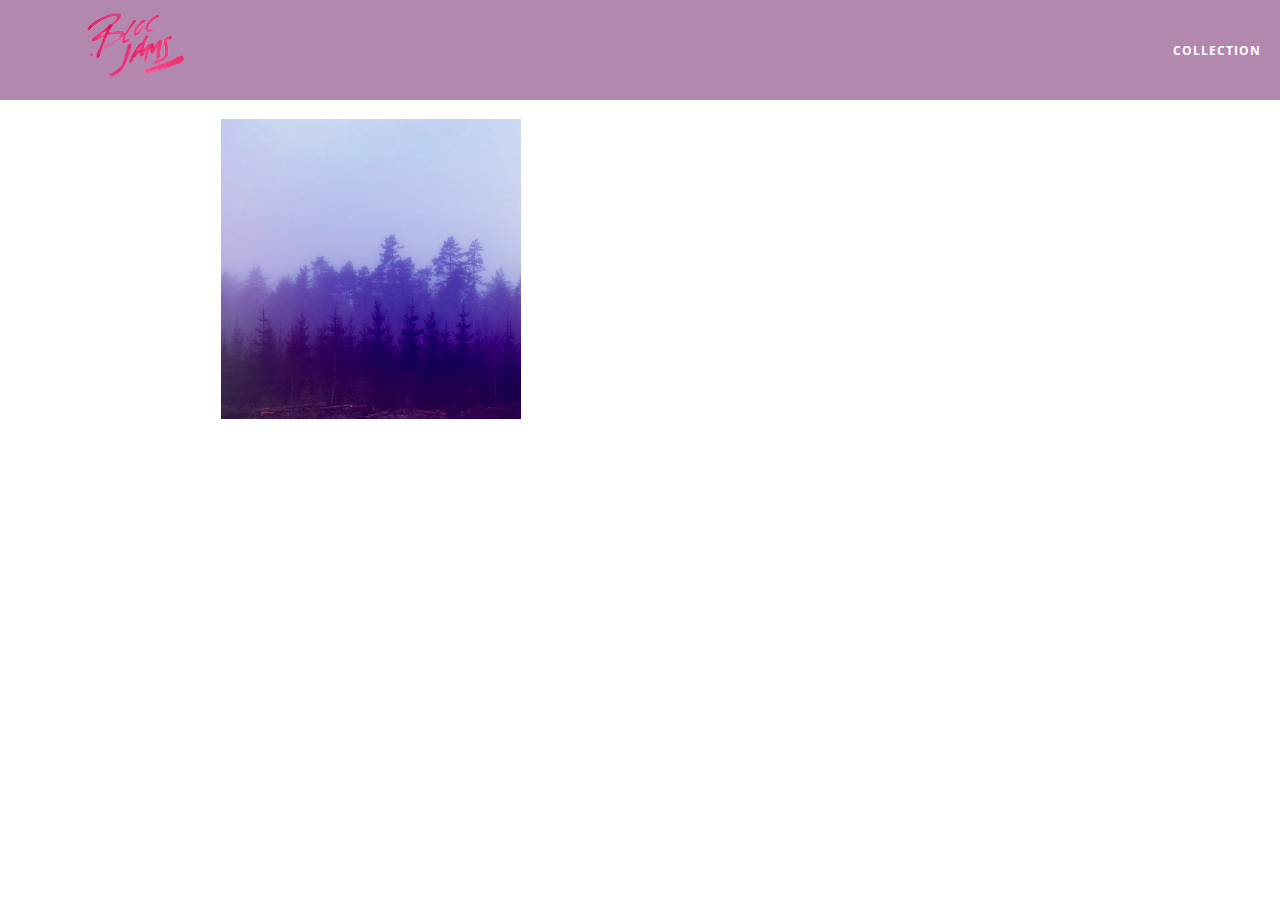
==== album.html @ 7be433ab "Add Album Views" ====
<!DOCTYPE html>
<html>
    <head>
        <title>Bloc Jams</title>
        <meta name="viewport" content="width=device-width, initial-scale=1">
        <link rel="stylesheet" type="text/css" href="http://fonts.googleapis.com/css?family=Open+Sans:400,800,600,700,300">
        <link rel="stylesheet" type="text/css" href="http://code.ionicframework.com/ionicons/2.0.1/css/ionicons.min.css">
        <link rel="stylesheet" type="text/css" href="styles/normalize.css">
        <link rel="stylesheet" type="text/css" href="styles/main.css">
        <link rel="stylesheet" type="text/css" href="styles/album.css">
    </head>
    <body class="album">
        <nav class="navbar"> <!-- navigation bar -->
            <a href="index.html" class="logo">
                <img src="assets/images/bloc_jams_logo.png" alt="bloc jams logo" class="logo">
            </a>
            <div class="links-container">
                <a href="collection.html" class="navbar-link">collection</a>
            </div>
        </nav>
        <main class="album-view container narrow">
            <section class="clearfix">
                <div class="column half">
                    <img src="assets/images/album_covers/01.png" class="album-cover-art" />
                </div>
                <div class="album-view-details column half">
                    <h2 class="album-view-title">The Colors</h2>
                    <h3 class="album-view-artist">Pablo Picasso</h3>
                    <h5 class="album-view-release-info">1909 Spanish Records</h5>
                </div>
            </section>
            <table class="album-view-song-list">
                <tr class="album-view-song-item">
                    <td class="song-item-number">1</td>
                    <td class="song-item-title">Blue</td>
                    <td class="song-item-duration">X:XX</td>
                </tr>
                <tr class="album-view-song-item">
                    <td class="song-item-number">2</td>
                    <td class="song-item-title">Red</td>
                    <td class="song-item-duration">X:XX</td>
                </tr>
                <tr class="album-view-song-item">
                    <td class="song-item-number">3</td>
                    <td class="song-item-title">Green</td>
                    <td class="song-item-duration">X:XX</td>
                </tr>
                <tr class="album-view-song-item">
                    <td class="song-item-number">4</td>
                    <td class="song-item-title">Purple</td>
                    <td class="song-item-duration">X:XX</td>
                </tr>
                <tr class="album-view-song-item">
                    <td class="song-item-number">5</td>
                    <td class="song-item-title">Black</td>
                    <td class="song-item-duration">X:XX</td>
                </tr>
            </table>
        </main>
    </body>
</html>
---- styles/main.css ----
*, *::before, *::after {
     -moz-box-sizing: border-box;
     -webkit-box-sizing: border-box;
     box-sizing: border-box;
}

html {
     height: 100%; /* makes sure our HTML takes up 100% of the browser window */
     font-size: 100%;
 }
 
 body {
     font-family: 'Open Sans'; /* sets our font to the "Open Sans" typeface */
     color: white;             /* sets the text color to white */
     min-height: 100%;         /* says the height of the body must be, at minimum, 100% of the window */
 }

.navbar {
    position: relative;
    padding: 0.5rem;
    background-color: rgb(101,18,95,0.5);
    z-index: 1;
 }
 
 .navbar .logo {
     position: relative; /* positioning will be explained in a resource */
     left: 2rem;
     cursor: pointer;
 }

.navbar .links-container {
    display: table;
    position: absolute;
    top: 0;
    right: 0;
    height: 100px;
    color: white;
    text-decoration: none;
}

.links-container .navbar-link {
    display: table-cell;
    position: relative;
    height: 100%;
    padding-left: 1rem;
    padding-right: 1rem;
    vertical-align: middle;
    color: white;
    font-size: 0.625rem;
    letter-spacing: 0.05rem;
    font-weight: 700;
    text-transform: uppercase;
    text-decoration: none;
    cursor: pointer;
}

.links-container .navbar-link:hover {
    color: rgb(233,50,117);
}

.container {
    margin: 0 auto;
    max-width: 64rem;
}

.container.narrow {
    max-width: 56rem;
}

/* Medium and small screens (640px) */
@media (min-width: 640px) {
    html { font-size: 112%; }
    
    .column {
        float: left;
        padding-left: 1rem;
        padding-right: 1rem;
    }
    
    .column.full { width: 100%; }
    .column.two-thirds { width: 66.7%; }
    .column.half { width: 50%; }
    .column.third { width: 33.3%; }
    .column.fourth { width: 25%; }
    .column.flow-opposite { float: right; }
}

/* Large screens (1024px) */
@media (min-width: 1024px) {
    html { font-size: 120%; }
}

.clearfix::before,
.clearfix::after {
    content: " ";
    display: table;
}

.clearfix::after {
    clear: both;
}
---- styles/album.css ----
body.album {
    background-image: url(../assets/images/blurred_backgrounds/blur_bg_3.jpg);
    background-repeat: no-repeat;
    background-attachment: fixed;
    background-position: center center;
    background-size: cover;
}

.album-cover-art {
    position: relative;
    left: 20%;
    margin-top: 1rem;
    width: 60%;
}

.album-view-details {
    position: relative;
    top: 1.5rem;
    padding: 1rem;
}

.album-view-details .album-view-title {
    font-weight: 300;
    font-size: 2rem;
}

.album-view-details .album-view-artist {
    font-weight: 300;
    font-size: 1.5rem;
}

.album-view-details .album-view-release-info {
    font-weight: 300;
    font-size: 0.75rem;
}

.album-view-song-list {
    width: 90%;
    margin: 1.5rem auto;
    font-weight: 300;
    font-size: 0.75rem;
}

.album-view-song-item {
    height: 3rem;
    border-bottom: 1px solid rgba(255,255,255,0.5);
}

.song-item-number {
    width: 5%;
}

.song-item-title {
    width: 85%;
}

.song-item-duration {
    width: 5%;
}

@media (max-width: 640px) and (min-width: 320px) {
    .album-view-details {
        text-align: center;
    }
    
    .album-view-title {
        margin-top: 0;
    }
}

@media (max-width: 1024px) and (min-width: 320px) {
    .album-view-song-list {
        position: relative;
        top: 1rem;
        width: 80%;
        margin: auto;
    }
}
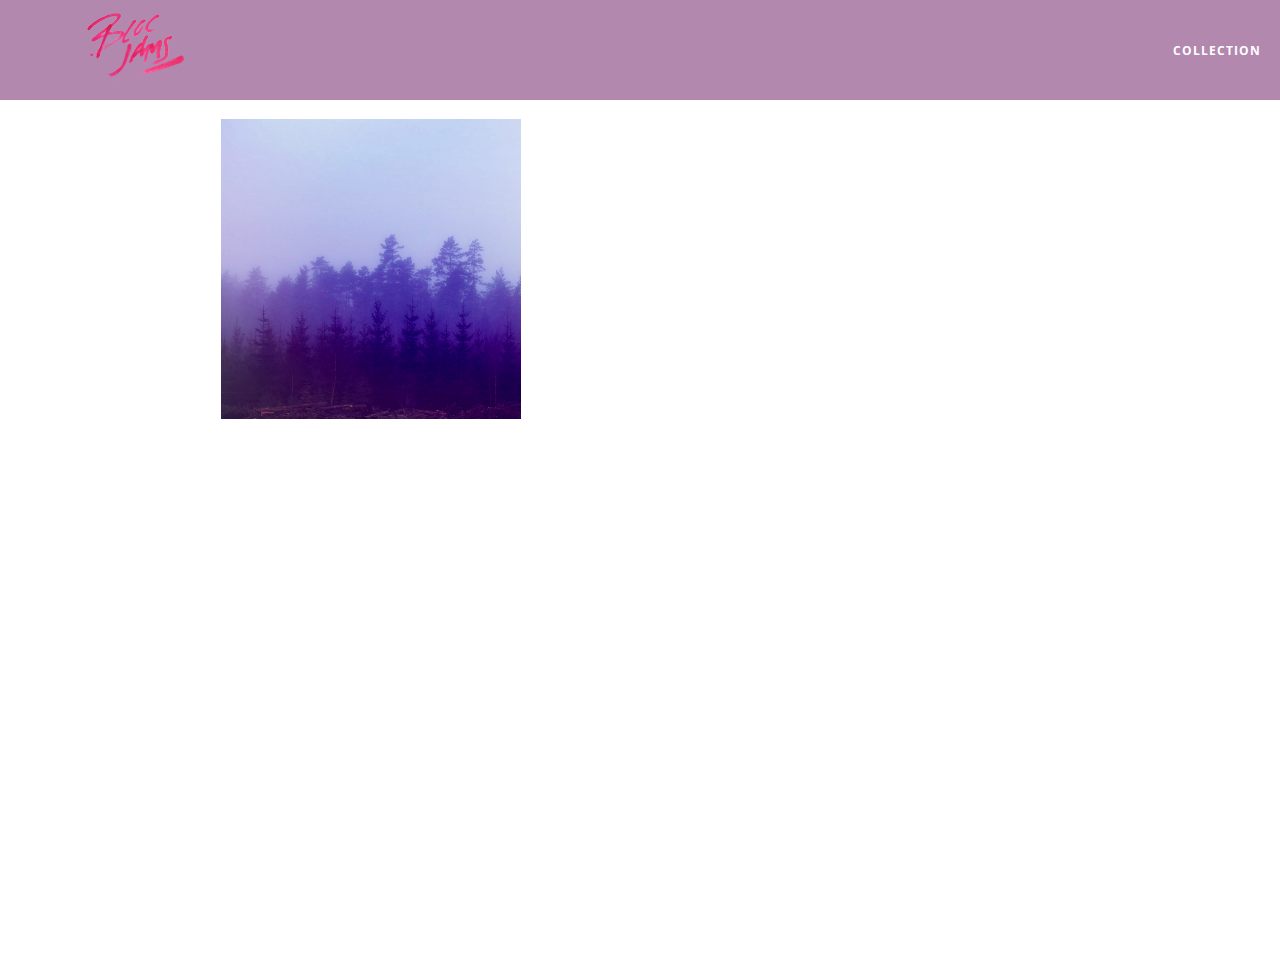
==== commit eeedffd9: "Add Player Bar" ====
--- a/album.html
+++ b/album.html
@@ -1,61 +1,73 @@
 <!DOCTYPE html>
 <html>
-    <head>
-        <title>Bloc Jams</title>
-        <meta name="viewport" content="width=device-width, initial-scale=1">
-        <link rel="stylesheet" type="text/css" href="http://fonts.googleapis.com/css?family=Open+Sans:400,800,600,700,300">
-        <link rel="stylesheet" type="text/css" href="http://code.ionicframework.com/ionicons/2.0.1/css/ionicons.min.css">
-        <link rel="stylesheet" type="text/css" href="styles/normalize.css">
-        <link rel="stylesheet" type="text/css" href="styles/main.css">
-        <link rel="stylesheet" type="text/css" href="styles/album.css">
-    </head>
-    <body class="album">
-        <nav class="navbar"> <!-- navigation bar -->
-            <a href="index.html" class="logo">
-                <img src="assets/images/bloc_jams_logo.png" alt="bloc jams logo" class="logo">
-            </a>
-            <div class="links-container">
-                <a href="collection.html" class="navbar-link">collection</a>
-            </div>
-        </nav>
-        <main class="album-view container narrow">
-            <section class="clearfix">
-                <div class="column half">
-                    <img src="assets/images/album_covers/01.png" class="album-cover-art" />
-                </div>
-                <div class="album-view-details column half">
-                    <h2 class="album-view-title">The Colors</h2>
-                    <h3 class="album-view-artist">Pablo Picasso</h3>
-                    <h5 class="album-view-release-info">1909 Spanish Records</h5>
-                </div>
-            </section>
-            <table class="album-view-song-list">
-                <tr class="album-view-song-item">
-                    <td class="song-item-number">1</td>
-                    <td class="song-item-title">Blue</td>
-                    <td class="song-item-duration">X:XX</td>
-                </tr>
-                <tr class="album-view-song-item">
-                    <td class="song-item-number">2</td>
-                    <td class="song-item-title">Red</td>
-                    <td class="song-item-duration">X:XX</td>
-                </tr>
-                <tr class="album-view-song-item">
-                    <td class="song-item-number">3</td>
-                    <td class="song-item-title">Green</td>
-                    <td class="song-item-duration">X:XX</td>
-                </tr>
-                <tr class="album-view-song-item">
-                    <td class="song-item-number">4</td>
-                    <td class="song-item-title">Purple</td>
-                    <td class="song-item-duration">X:XX</td>
-                </tr>
-                <tr class="album-view-song-item">
-                    <td class="song-item-number">5</td>
-                    <td class="song-item-title">Black</td>
-                    <td class="song-item-duration">X:XX</td>
-                </tr>
-            </table>
-        </main>
-    </body>
+	<head>
+		<title>Bloc Jams</title>
+		<meta name="viewport" content="width=device-width, initial-scale=1">
+		<link rel="stylesheet" type="text/css" href="http://fonts.googleapis.com/css?family=Open+Sans:400,800,600,700,300">
+		<link rel="stylesheet" type="text/css" href="http://code.ionicframework.com/ionicons/2.0.1/css/ionicons.min.css">
+		<link rel="stylesheet" type="text/css" href="styles/normalize.css">
+		<link rel="stylesheet" type="text/css" href="styles/main.css">
+		<link rel="stylesheet" type="text/css" href="styles/album.css">
+		<link rel="stylesheet" type="text/css" href="styles/player_bar.css">
+	</head>
+	<body class="album">
+		<nav class="navbar"> <!-- navigation bar -->
+			<a href="index.html" class="logo">
+					<img src="assets/images/bloc_jams_logo.png" alt="bloc jams logo" class="logo">
+			</a>
+			<div class="links-container">
+					<a href="collection.html" class="navbar-link">collection</a>
+			</div>
+		</nav>
+		<main class="album-view container narrow">
+			<section class="clearfix">
+				<div class="column half">
+						<img src="assets/images/album_covers/01.png" class="album-cover-art" />
+				</div>
+				<div class="album-view-details column half">
+						<h2 class="album-view-title">The Colors</h2>
+						<h3 class="album-view-artist">Pablo Picasso</h3>
+						<h5 class="album-view-release-info">1909 Spanish Records</h5>
+				</div>
+			</section>
+			<table class="album-view-song-list">
+			</table>
+		</main>
+		<section class="player-bar">
+			<div class="container">
+				<div class="control-group main-controls">
+					<a class="previous">
+						<span class="ion-skip-backward"></span>
+					</a>
+					<a class="play-pause">
+						<span class="ion-play"></span>
+					</a>
+					<a class="next">
+						<span class="ion-skip-forward"></span>
+					</a>
+				</div>
+				<div class="control-group currently-playing">
+					<h2 class="song-name">My dumb song</h2>
+					<div class="seek-control">
+						<div class="seek-bar">
+							<div class="fill"></div>
+							<div class="thumb"></div>
+						</div>
+						<div class="current-time">2:30</div>
+						<div class="total-time">4:45</div>
+				 	</div>
+          <h2 class="artist-song-mobile">My dumb song - Fallout Boy</h2>
+          <h3 class="artist-name">Fallout Boy</h3>
+				</div>
+				<div class="control-group volume">
+					<span class="ion-volume-high icon"></span>
+					<div class="seek-bar">
+						<div class="fill"></div>
+					  <div class="thumb"></div>
+					</div>
+				</div>
+			</div>
+		</section>
+	</body>
+	<script src="scripts/album.js"></script>
 </html>--- a/styles/album.css
+++ b/styles/album.css
@@ -4,6 +4,7 @@
     background-attachment: fixed;
     background-position: center center;
     background-size: cover;
+		padding-bottom: 200px;
 }
 
 .album-cover-art {
@@ -47,7 +48,8 @@
 }
 
 .song-item-number {
-    width: 5%;
+	width: 5%;
+	min-width: 30px;
 }
 
 .song-item-title {
@@ -56,6 +58,27 @@
 
 .song-item-duration {
     width: 5%;
+}
+
+.album-song-button {
+	text-align: center;
+	font-size: 14px;
+	background-color: white;
+	color: rgb(210, 40, 123);
+	border-radius: 50% 50%;
+	display: inline-block;
+	width: 28px;
+	height: 28px;
+}
+ 
+.album-song-button:hover {
+	cursor: pointer;
+	color: white;
+	background-color: rgb(210, 40, 123);
+}
+ 
+.album-song-button span {
+  line-height: 28px;
 }
 
 @media (max-width: 640px) and (min-width: 320px) {
--- a/styles/player_bar.css
+++ b/styles/player_bar.css
@@ -0,0 +1,185 @@
+.player-bar {
+	position: fixed;
+	bottom: 0;
+	left: 0;
+	right: 0;
+	height: 200px;
+	background-color: rgba(255, 255, 255, 0.3);
+	z-index: 100;
+}
+
+.player-bar a {
+	font-size: 1.1rem;
+	vertical-align: middle;
+}
+
+.player-bar a,
+.player-bar a:hover {
+	color: white;
+	cursor: pointer;
+	text-decoration: none;
+}
+
+.player-bar .container {
+	display: table;
+	padding: 0;
+	width: 90%;
+	min-height: 100%;
+}
+
+.player-bar .control-group {
+	display: table-cell;
+	vertical-align: middle;
+}
+
+.player-bar .main-controls {
+	width: 25%;
+	text-align: left;
+	padding-right: 1rem;
+}
+
+.player-bar .main-controls .previous {
+	margin-right: 16.5%;
+}
+
+.player-bar .main-controls .play-pause {
+	margin-right: 15%;
+	font-size: 1.6rem;
+}
+
+.player-bar .currently-playing {
+	width: 50%;
+	text-align: center;
+	position: relative;
+}
+
+.player-bar .currently-playing .song-name,
+.player-bar .currently-playing .artist-name,
+.player-bar .currently-playing .artist-song-mobile {
+	text-align: center;
+	font-size: 0.75rem;
+	margin: 0;
+	position: absolute;
+	width: 100%;
+	font-weight: 300;
+}
+
+.player-bar .currently-playing .song-name,
+.player-bar .currently-playing .artist-song-mobile {
+	top: 1.1rem;
+}
+
+.player-bar .currently-playing .artist-name {
+	bottom: 1.1rem;
+}
+
+.player-bar .currently-playing .artist-song-mobile {
+	display: none;
+}
+
+.seek-control {
+	 position: relative;
+	 font-size: 0.8rem;
+}
+
+.seek-control .current-time {
+	 position: absolute;
+	 top: 0.5rem;
+}
+
+.seek-control .total-time {
+	 position: absolute;
+	 right: 0;
+	 top: 0.5rem;
+}
+
+.seek-bar {
+	 height: 0.25rem;
+	 background-color: rgba(255, 255, 255, 0.3);
+	 border-radius: 2px;
+	 position: relative;
+	 cursor: pointer;
+}
+
+.seek-bar .fill {
+	 background-color: white;
+	 width: 36%;
+	 height: 0.25rem;
+	 border-radius: 2px;
+}
+
+.seek-bar .thumb {
+	 position: absolute;
+	 height: 0.5rem;
+	 width: 0.5rem;
+	 background-color: white;
+	 left: 36%;
+	 top: 50%;
+	 /* #1 */
+	 margin-left: -0.25rem;
+	 margin-top: -0.25rem;
+	 border-radius: 50%;
+	 cursor: pointer;
+	 -webkit-transition: all 100ms ease-in-out;
+			-moz-transition: all 100ms ease-in-out;
+					 transition: all 100ms ease-in-out;
+}
+
+.seek-bar:hover .thumb {
+	 width: 1.1rem;
+	 height: 1.1rem;
+	 margin-top: -0.5rem;
+	 margin-left: -0.5rem;
+}
+
+.player-bar .volume {
+	width: 25%;
+	text-align: right;
+}
+
+.player-bar .volume .icon {
+	font-size: 1.1rem;
+	display: inline-block;
+	vertical-align: middle;
+}
+
+.player-bar .volume .seek-bar {
+	display: inline-block;
+	width: 5.75rem;
+	vertical-align: middle;
+}
+
+@media (max-width: 640px) {
+	.player-bar {
+		 padding: 1rem;
+		 background-color: rgba(0,0,0,0.6);
+	}
+
+	.player-bar .main-controls,
+	.player-bar .currently-playing,
+	.player-bar .volume {
+		 display: block;
+		 margin: 0 auto;
+		 padding: 0;
+		 width: 100%;
+		 text-align: center;
+	}
+
+	.player-bar .main-controls,
+	.player-bar .volume {
+		 min-height: 3.5rem;
+	}
+
+	.player-bar .currently-playing {
+		 min-height: 2.5rem;
+	}
+
+	.player-bar .artist-name,
+	.player-bar .song-name {
+		 display: none;
+	}
+
+	.player-bar .currently-playing .artist-song-mobile {
+		 display: block;
+	}
+}